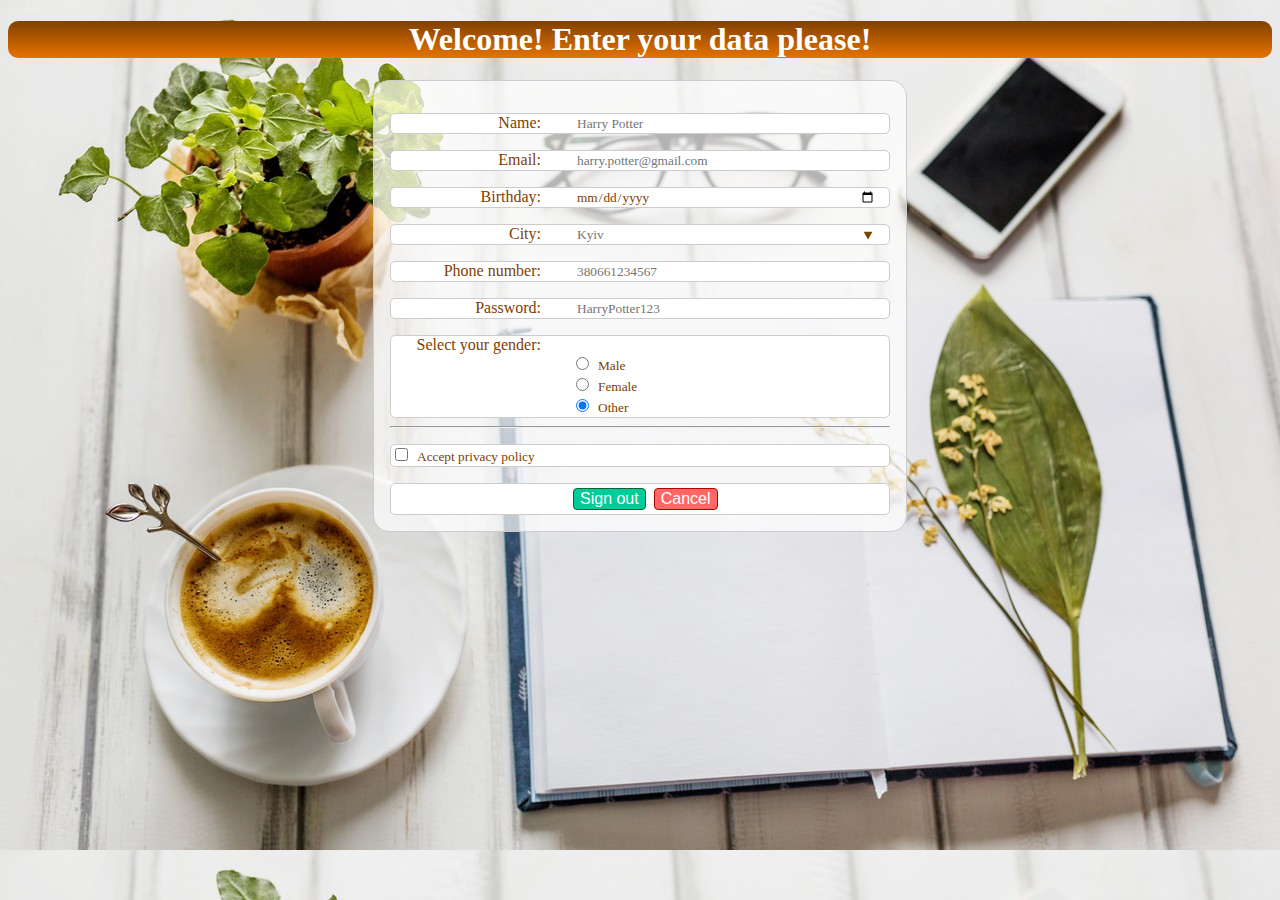
==== SimpleRegistrationApp/Lab3/src/main/resources/static/index.html @ 8cc39048 "Simple Registration App." ====
<!DOCTYPE HTML>
<html>

	<head>
		<meta charset="utf-8">
		<meta name="viewport" content="width=device-width, initial-scale=1, shrink-to-fit=no">
		<link rel="stylesheet" type="text/css" href="style/main.css">
		<title>Registration</title>
	</head>

	<script>
		var isFormValid = true;

		function validateName(){
			validateElement("userName");
		}

		function validateEmail(){
			validateElement("userEmail");
		}

		function validateBirthday(){
			validateElement("userBirthday");
		}

		function validateCity(){
			validateElement("userCity");
		}

		function validatePhone(){
			validateElement("userPhone");
		}

		function validatePassword(){
			validateElement("userPassword");
		}

		function validateForm(){
			validateName();
			validateEmail();
			validateBirthday();
			validateCity();
			validatePhone();
			validatePassword();
			return isFormValid;
		}

		function validateElement(elementName){
			var element = document.forms["myForm"][elementName].value.toString();
			if (element.trim() === "") {
				document.getElementById(elementName).className="error";
				isFormValid = false;
			} else {
				document.getElementById(elementName).className="input";
			}
		}

	</script>

<div class="container">

    <div class="title">
        <div class="col-md-auto">
            <h1>Welcome! Enter your data please!</h1>
        </div>
    </div>
	
	<form name="myForm" action="register" method="post" onsubmit="return validateForm()">
		<ul>
			<li>
				<label for="userName">Name:</label>
				<input type="text" id="userName" name="name" class="input" placeholder="Harry Potter" onchange="validateName()"/>
			</li>
			<li>
				<label for="userEmail">Email:</label>
				<input type="email" id="userEmail" name="email" class="input" placeholder="harry.potter@gmail.com" onchange="validateEmail()"/>
			</li>
			<li>
				<label for="userBirthday">Birthday:</label>
				<input type="date" id="userBirthday" name="birthday" class="input" onchange="validateBirthday()"/>
			</li>
			<li>
				<label for="cities">City:</label>
				<input list="cities" id="userCity" name="city" class="input" placeholder="Kyiv" onchange="validateCity()"/>
				<datalist id="cities">
					<option value="Kyiv"/>
					<option value="Dnipro"/>
					<option value="Lviv"/>
				</datalist>
			</li>
			<li>
				<label for="userPhone">Phone number:</label>
				<input type="tel" id="userPhone" name="phoneNumber" class="input" placeholder="380661234567" pattern="[0-9]{12}" onchange="validatePhone()"/>
			</li>
			<li>
				<label for="userPassword">Password:</label>
				<input type="password" id="userPassword" name="password" class="input" placeholder="HarryPotter123" onchange="validatePassword()"/>
			</li>
			<li>
				<label>Select your gender:</label> <br>
				<div class="left">
					<input type="radio" id="male" name="gender" value="MALE"> <input type="text" class="text" readonly value="Male"/> <br>
					<input type="radio" id="female" name="gender" value="female"> <input type="text" class="text" readonly value="Female"/> <br>
					<input type="radio" id="other" name="gender" value="other" checked> <input type="text" class="text" readonly value="Other"/>
				</div>
			</li>
			<hr>
			<li>
				<input type="checkbox" id="privacy" required> <input type="text" class="text" readonly value="Accept privacy policy"/>
			</li>
			<li>
				<div class="left">
					<input type="submit" class="submit" value="Sign out">
					<input type="reset" class="cancel" value="Cancel">
				</div>
			</li>
		</ul>
	</form>
	
</div>
</body>
</html>
---- SimpleRegistrationApp/Lab3/src/main/resources/static/style/main.css ----
body {
	background-image: url("notepad.jpg");
	background-repeat: repeat;
}
h1 {
	text-align: center;
	font-family: cursive;
}
form {
	margin: 0 auto;
	width: 500px;
	padding: 1em;
	border: 1px solid #ccc;
	border-radius: 1em;
	background-color: rgba(255, 255, 255, 0.7);
}
ul {
	list-style: none;
	padding: 0;
	margin: 0;
}
li {
	margin-top: 1em;
	background-color: white;
	border: 1px solid #ccc;
	border-radius: 5px;
}
label {
	font-family: cursive;
	color: #804000;
	display: inline-block;
	width: 150px;
	text-align: right;
	margin-right: 10px;
}

.title {
	color: white;
	border-radius: 10px;
	background: -webkit-linear-gradient( #804000, #e67300);
}
.text {
	font-family: cursive;
	color: #804000;
	text-align: left;
	border: none;
}
.text:focus {
	outline: none;
}
.left {
	margin-left: 180px;
}

.input {
	width: 300px;
	margin-left: 20px;
	border: none;
	font-family: cursive;
	color: #804000;
	text-align: left;
}
.input::-webkit-calendar-picker-indicator {
    opacity: 100;
}
.input:focus {
	background-color: rgba(128, 64, 0, 0.3);
	border-radius: 5px;
	margin-bottom: 3px;
	outline: none;
}

.error {
	width: 300px;
	margin-left: 20px;
	border: 1px solid red;
	margin-bottom: 3px;
	border-radius: 5px;
}
.submit, .cancel{
	border-radius: 4px;
	text-align: center;
	color: white;
	text-decoration: none;
	display: inline-block;
	font-size: 16px;
	margin: 4px 2px;
	cursor: pointer;
}
.submit:hover, .cancel:hover {
	box-shadow: 5px 5px 20px 5px #ffff99;
}
.submit {
	background-color: #00cc99;
	border: 1px solid #006633;
}
.cancel {
	background-color: #ff6666;
	border: 1px solid #b30000;
}
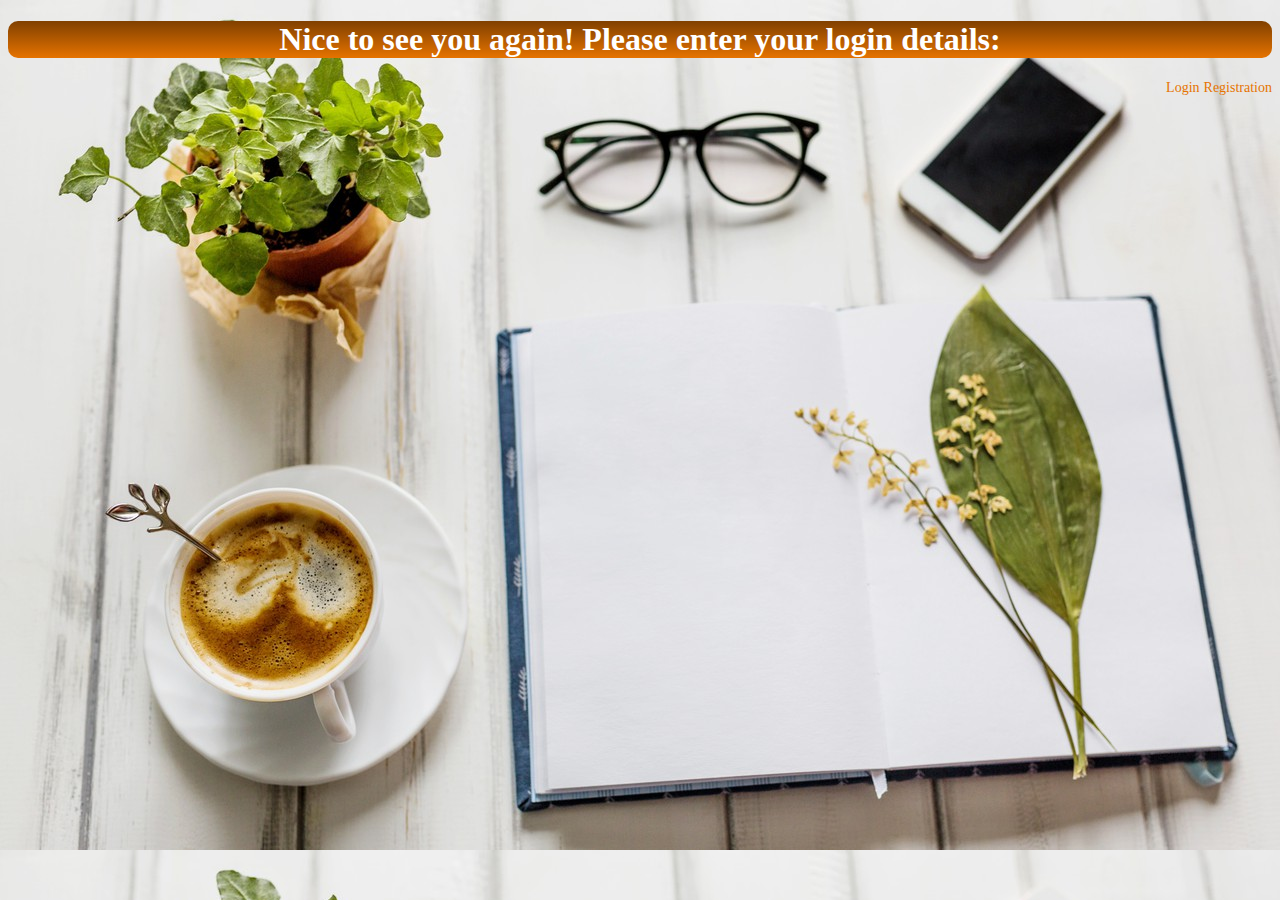
==== commit d0ce153c: "Add Liquibase. Update registration and login to use db." ====
--- a/SimpleRegistrationApp/Lab3/src/main/resources/static/index.html
+++ b/SimpleRegistrationApp/Lab3/src/main/resources/static/index.html
@@ -1,122 +1,26 @@
 <!DOCTYPE HTML>
 <html>
 
-	<head>
-		<meta charset="utf-8">
-		<meta name="viewport" content="width=device-width, initial-scale=1, shrink-to-fit=no">
-		<link rel="stylesheet" type="text/css" href="style/main.css">
-		<title>Registration</title>
-	</head>
-
-	<script>
-		var isFormValid = true;
-
-		function validateName(){
-			validateElement("userName");
-		}
-
-		function validateEmail(){
-			validateElement("userEmail");
-		}
-
-		function validateBirthday(){
-			validateElement("userBirthday");
-		}
-
-		function validateCity(){
-			validateElement("userCity");
-		}
-
-		function validatePhone(){
-			validateElement("userPhone");
-		}
-
-		function validatePassword(){
-			validateElement("userPassword");
-		}
-
-		function validateForm(){
-			validateName();
-			validateEmail();
-			validateBirthday();
-			validateCity();
-			validatePhone();
-			validatePassword();
-			return isFormValid;
-		}
-
-		function validateElement(elementName){
-			var element = document.forms["myForm"][elementName].value.toString();
-			if (element.trim() === "") {
-				document.getElementById(elementName).className="error";
-				isFormValid = false;
-			} else {
-				document.getElementById(elementName).className="input";
-			}
-		}
-
-	</script>
+<head>
+    <meta charset="utf-8">
+    <meta name="viewport" content="width=device-width, initial-scale=1, shrink-to-fit=no">
+    <link rel="stylesheet" type="text/css" href="style/main.css">
+    <title>Login</title>
+</head>
 
 <div class="container">
 
     <div class="title">
         <div class="col-md-auto">
-            <h1>Welcome! Enter your data please!</h1>
+            <h1>Nice to see you again! Please enter your login details:</h1>
         </div>
     </div>
-	
-	<form name="myForm" action="register" method="post" onsubmit="return validateForm()">
-		<ul>
-			<li>
-				<label for="userName">Name:</label>
-				<input type="text" id="userName" name="name" class="input" placeholder="Harry Potter" onchange="validateName()"/>
-			</li>
-			<li>
-				<label for="userEmail">Email:</label>
-				<input type="email" id="userEmail" name="email" class="input" placeholder="harry.potter@gmail.com" onchange="validateEmail()"/>
-			</li>
-			<li>
-				<label for="userBirthday">Birthday:</label>
-				<input type="date" id="userBirthday" name="birthday" class="input" onchange="validateBirthday()"/>
-			</li>
-			<li>
-				<label for="cities">City:</label>
-				<input list="cities" id="userCity" name="city" class="input" placeholder="Kyiv" onchange="validateCity()"/>
-				<datalist id="cities">
-					<option value="Kyiv"/>
-					<option value="Dnipro"/>
-					<option value="Lviv"/>
-				</datalist>
-			</li>
-			<li>
-				<label for="userPhone">Phone number:</label>
-				<input type="tel" id="userPhone" name="phoneNumber" class="input" placeholder="380661234567" pattern="[0-9]{12}" onchange="validatePhone()"/>
-			</li>
-			<li>
-				<label for="userPassword">Password:</label>
-				<input type="password" id="userPassword" name="password" class="input" placeholder="HarryPotter123" onchange="validatePassword()"/>
-			</li>
-			<li>
-				<label>Select your gender:</label> <br>
-				<div class="left">
-					<input type="radio" id="male" name="gender" value="MALE"> <input type="text" class="text" readonly value="Male"/> <br>
-					<input type="radio" id="female" name="gender" value="female"> <input type="text" class="text" readonly value="Female"/> <br>
-					<input type="radio" id="other" name="gender" value="other" checked> <input type="text" class="text" readonly value="Other"/>
-				</div>
-			</li>
-			<hr>
-			<li>
-				<input type="checkbox" id="privacy" required> <input type="text" class="text" readonly value="Accept privacy policy"/>
-			</li>
-			<li>
-				<div class="left">
-					<input type="submit" class="submit" value="Sign out">
-					<input type="reset" class="cancel" value="Cancel">
-				</div>
-			</li>
-		</ul>
-	</form>
-	
+
+    <ul class="ul">
+        <li class="li"><a href="login">Login</a></li>
+        <li class="li"><a href="registration">Registration</a></li>
+    </ul>
+
 </div>
 </body>
-</html>+</html>
--- a/SimpleRegistrationApp/Lab3/src/main/resources/static/style/main.css
+++ b/SimpleRegistrationApp/Lab3/src/main/resources/static/style/main.css
@@ -5,14 +5,6 @@
 h1 {
 	text-align: center;
 	font-family: cursive;
-}
-form {
-	margin: 0 auto;
-	width: 500px;
-	padding: 1em;
-	border: 1px solid #ccc;
-	border-radius: 1em;
-	background-color: rgba(255, 255, 255, 0.7);
 }
 ul {
 	list-style: none;
@@ -33,6 +25,45 @@
 	text-align: right;
 	margin-right: 10px;
 }
+a {
+	color: #e67300;
+	font-size: 14px;
+	font-family: cursive;
+	text-decoration: none;
+	float: right;
+}
+a:hover {
+    padding-left: 5px;
+	padding-right: 5px;
+	text-decoration: underline;
+	background: white;
+	border-radius: 10px;
+}
+a+a {
+  margin-left: 10px;
+}
+
+.ul {
+  all: revert;
+  list-style-type: none;
+  padding: 0;
+  margin: 0;
+  text-align: right;
+}
+.li {
+  all: revert;
+  text-align: right;
+  display:inline-block;
+}
+
+.form {
+	margin: 0 auto;
+	width: 500px;
+	padding: 1em;
+	border: 1px solid #ccc;
+	border-radius: 1em;
+	background-color: rgba(255, 255, 255, 0.7);
+}
 
 .title {
 	color: white;
@@ -50,6 +81,9 @@
 }
 .left {
 	margin-left: 180px;
+}
+.center {
+    text-align: center;
 }
 
 .input {
@@ -77,6 +111,12 @@
 	margin-bottom: 3px;
 	border-radius: 5px;
 }
+.errorMessage {
+    color: #ffe6e6;
+    background-color: red;
+    text-align: center;
+    border-radius: 5px;
+}
 .submit, .cancel{
 	border-radius: 4px;
 	text-align: center;
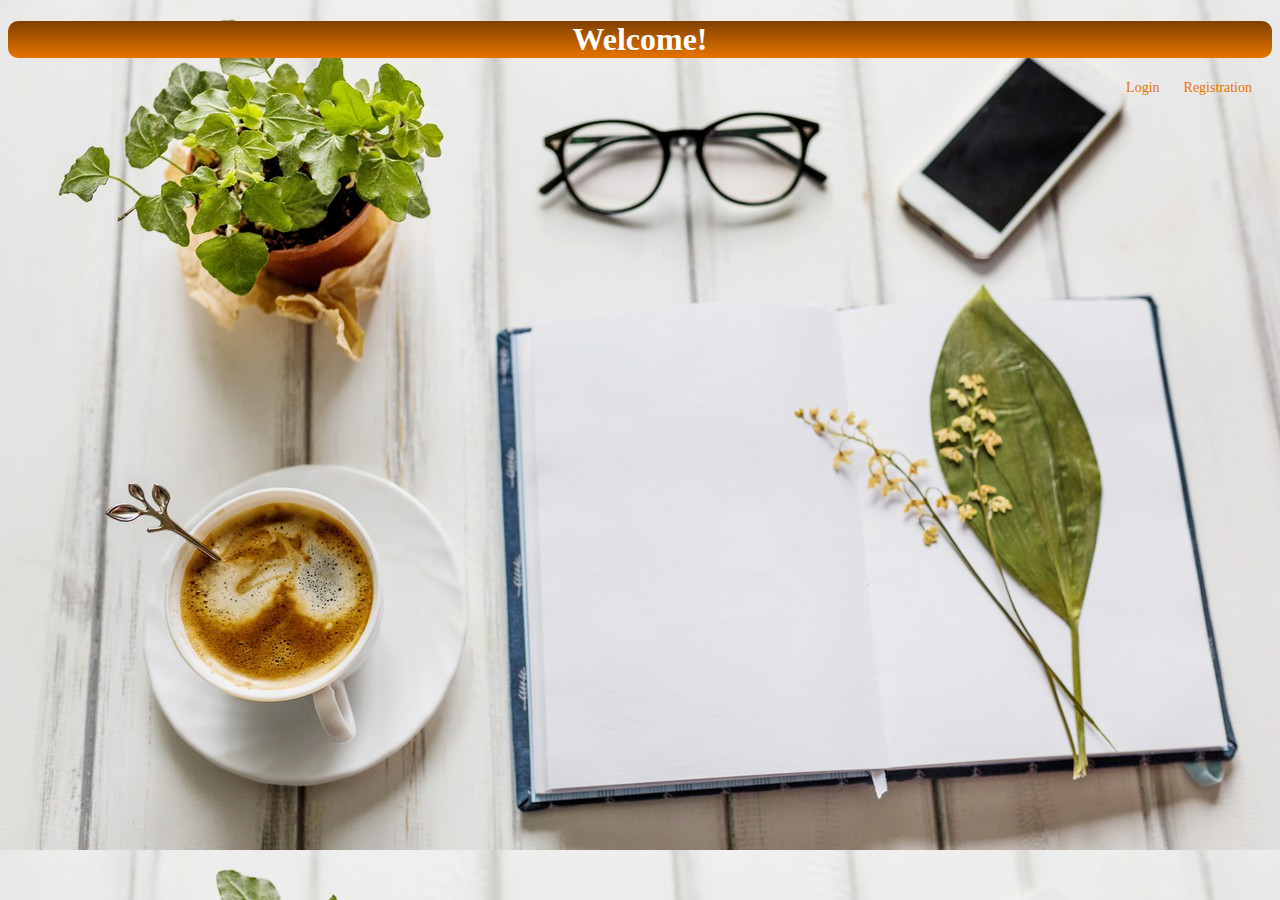
==== commit 13999ef1: "Fix html headers." ====
--- a/SimpleRegistrationApp/Lab3/src/main/resources/static/index.html
+++ b/SimpleRegistrationApp/Lab3/src/main/resources/static/index.html
@@ -12,7 +12,7 @@
 
     <div class="title">
         <div class="col-md-auto">
-            <h1>Nice to see you again! Please enter your login details:</h1>
+            <h1>Welcome!</h1>
         </div>
     </div>
 
--- a/SimpleRegistrationApp/Lab3/src/main/resources/static/style/main.css
+++ b/SimpleRegistrationApp/Lab3/src/main/resources/static/style/main.css
@@ -31,6 +31,7 @@
 	font-family: cursive;
 	text-decoration: none;
 	float: right;
+	margin-right: 20px;
 }
 a:hover {
     padding-left: 5px;
@@ -40,20 +41,20 @@
 	border-radius: 10px;
 }
 a+a {
-  margin-left: 10px;
+    margin-left: 10px;
 }
 
 .ul {
-  all: revert;
-  list-style-type: none;
-  padding: 0;
-  margin: 0;
-  text-align: right;
+     all: revert;
+     list-style-type: none;
+     padding: 0;
+     margin: 0;
+     text-align: right;
 }
 .li {
-  all: revert;
-  text-align: right;
-  display:inline-block;
+     all: revert;
+     text-align: right;
+     display:inline-block;
 }
 
 .form {
@@ -79,6 +80,11 @@
 .text:focus {
 	outline: none;
 }
+.prompt {
+    width: 200px;
+    font-size: 14px;
+}
+
 .left {
 	margin-left: 180px;
 }
@@ -117,6 +123,7 @@
     text-align: center;
     border-radius: 5px;
 }
+
 .submit, .cancel{
 	border-radius: 4px;
 	text-align: center;
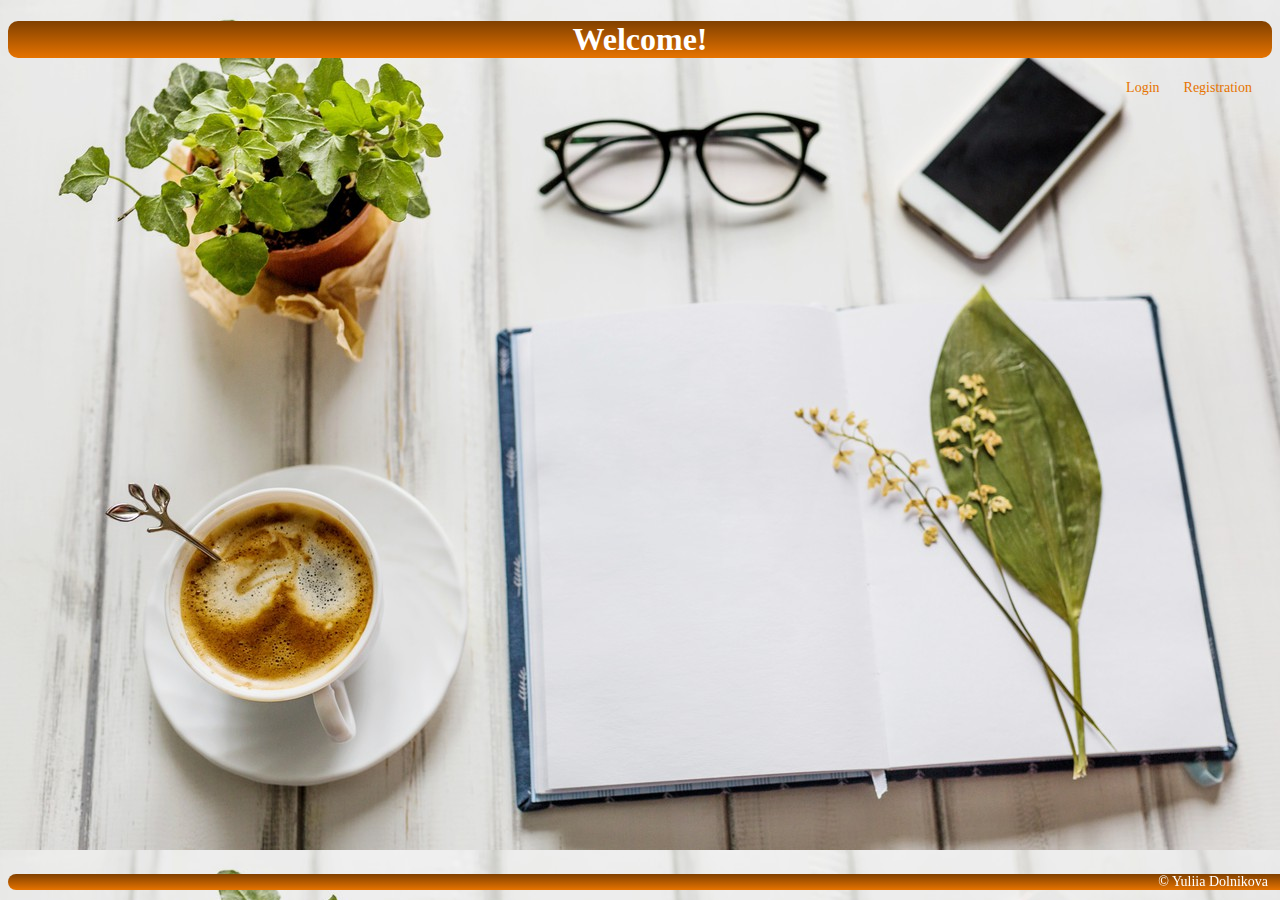
==== commit 76c13376: "Add author page." ====
--- a/SimpleRegistrationApp/Lab3/src/main/resources/static/index.html
+++ b/SimpleRegistrationApp/Lab3/src/main/resources/static/index.html
@@ -5,7 +5,7 @@
     <meta charset="utf-8">
     <meta name="viewport" content="width=device-width, initial-scale=1, shrink-to-fit=no">
     <link rel="stylesheet" type="text/css" href="style/main.css">
-    <title>Login</title>
+    <title>Main page</title>
 </head>
 
 <div class="container">
@@ -21,6 +21,10 @@
         <li class="li"><a href="registration">Registration</a></li>
     </ul>
 
+    <div class="footer">
+        <a href="author" class="footer-link">&copy; Yuliia Dolnikova</a>
+    </div>
+
 </div>
 </body>
 </html>
--- a/SimpleRegistrationApp/Lab3/src/main/resources/static/style/main.css
+++ b/SimpleRegistrationApp/Lab3/src/main/resources/static/style/main.css
@@ -42,6 +42,17 @@
 }
 a+a {
     margin-left: 10px;
+}
+
+div.polaroid {
+    width: 100%;
+    background-color: white;
+    box-shadow: 0 4px 8px 0 rgba(0, 0, 0, 0.2), 0 6px 20px 0 rgba(0, 0, 0, 0.19);
+    margin-bottom: 25px;
+    border-radius: 5px;
+}
+div.container {
+    text-align: center;
 }
 
 .ul {
@@ -145,3 +156,22 @@
 	background-color: #ff6666;
 	border: 1px solid #b30000;
 }
+.footer {
+    bottom: 10px;
+    width: 100%;
+    position: fixed;
+    border-radius: 10px;
+    background: -webkit-linear-gradient( #804000, #e67300);
+}
+.footer-link {
+    color: white;
+    text-align: left;
+    font-family: cursive;
+}
+.footer-link:hover {
+    padding-left: 5px;
+	padding-right: 5px;
+	text-decoration: underline;
+	background: #e67300;
+	border-radius: 10px;
+}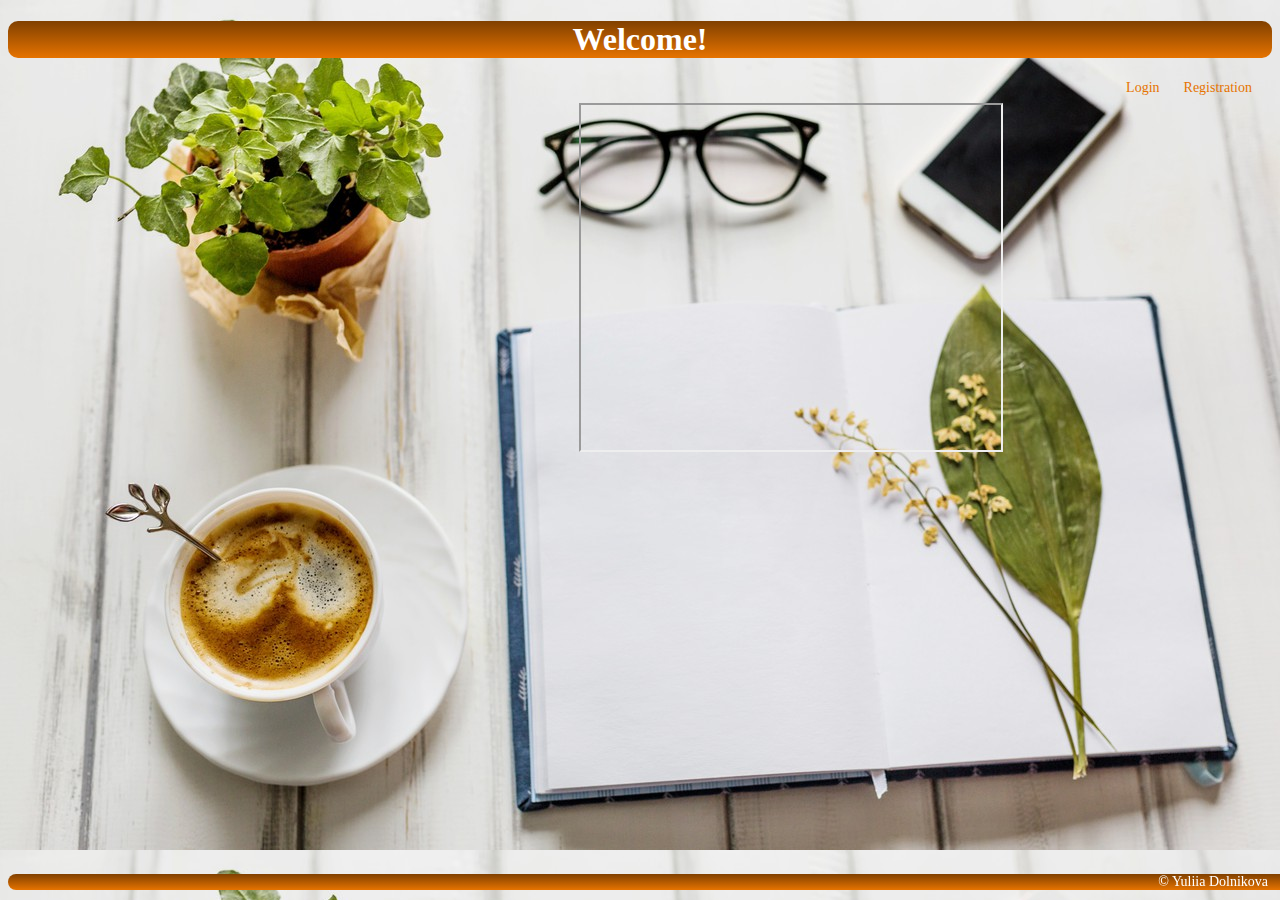
==== commit 292112cb: "Add weather widget, video from youtube and calculator." ====
--- a/SimpleRegistrationApp/Lab3/src/main/resources/static/index.html
+++ b/SimpleRegistrationApp/Lab3/src/main/resources/static/index.html
@@ -1,6 +1,4 @@
 <!DOCTYPE HTML>
-<html>
-
 <head>
     <meta charset="utf-8">
     <meta name="viewport" content="width=device-width, initial-scale=1, shrink-to-fit=no">
@@ -21,6 +19,20 @@
         <li class="li"><a href="registration">Registration</a></li>
     </ul>
 
+    <table class="center">
+        <tr>
+            <td style="width: 40%;">
+                <script src="https://apps.elfsight.com/p/platform.js" defer></script>
+                <div class="elfsight-app-98d1080f-48ff-439d-aafb-e4ad76514ce0"></div>
+            </td>
+
+            <td style="width: 60%;">
+                <iframe width="420" height="345" src="https://www.youtube.com/embed/3Uo0JAUWijM">
+                </iframe>
+            </td>
+        </tr>
+    </table>
+
     <div class="footer">
         <a href="author" class="footer-link">&copy; Yuliia Dolnikova</a>
     </div>
--- a/SimpleRegistrationApp/Lab3/src/main/resources/static/style/main.css
+++ b/SimpleRegistrationApp/Lab3/src/main/resources/static/style/main.css
@@ -25,6 +25,19 @@
 	text-align: right;
 	margin-right: 10px;
 }
+table {
+    width: 40%;
+    height: 50%;
+}
+table.center {
+    width: 60%;
+    margin-left: auto;
+    margin-right: auto;
+}
+td {
+  height: 30px;
+}
+
 a {
 	color: #e67300;
 	font-size: 14px;
@@ -50,6 +63,7 @@
     box-shadow: 0 4px 8px 0 rgba(0, 0, 0, 0.2), 0 6px 20px 0 rgba(0, 0, 0, 0.19);
     margin-bottom: 25px;
     border-radius: 5px;
+    overflow: auto;
 }
 div.container {
     text-align: center;
@@ -119,6 +133,24 @@
 	border-radius: 5px;
 	margin-bottom: 3px;
 	outline: none;
+}
+
+.calculateInput{
+    width:95%;
+    height:90%;
+    border-radius: 10px;
+}
+.buttonNumber{
+    width: 100%;
+    height: 100%;
+    border-radius: 10px;
+}
+.buttonSymbol{
+    background-color: rgb(0, 0, 51);
+    color: white;
+    width: 100%;
+    height: 100%;
+    border-radius: 10px;
 }
 
 .error {
